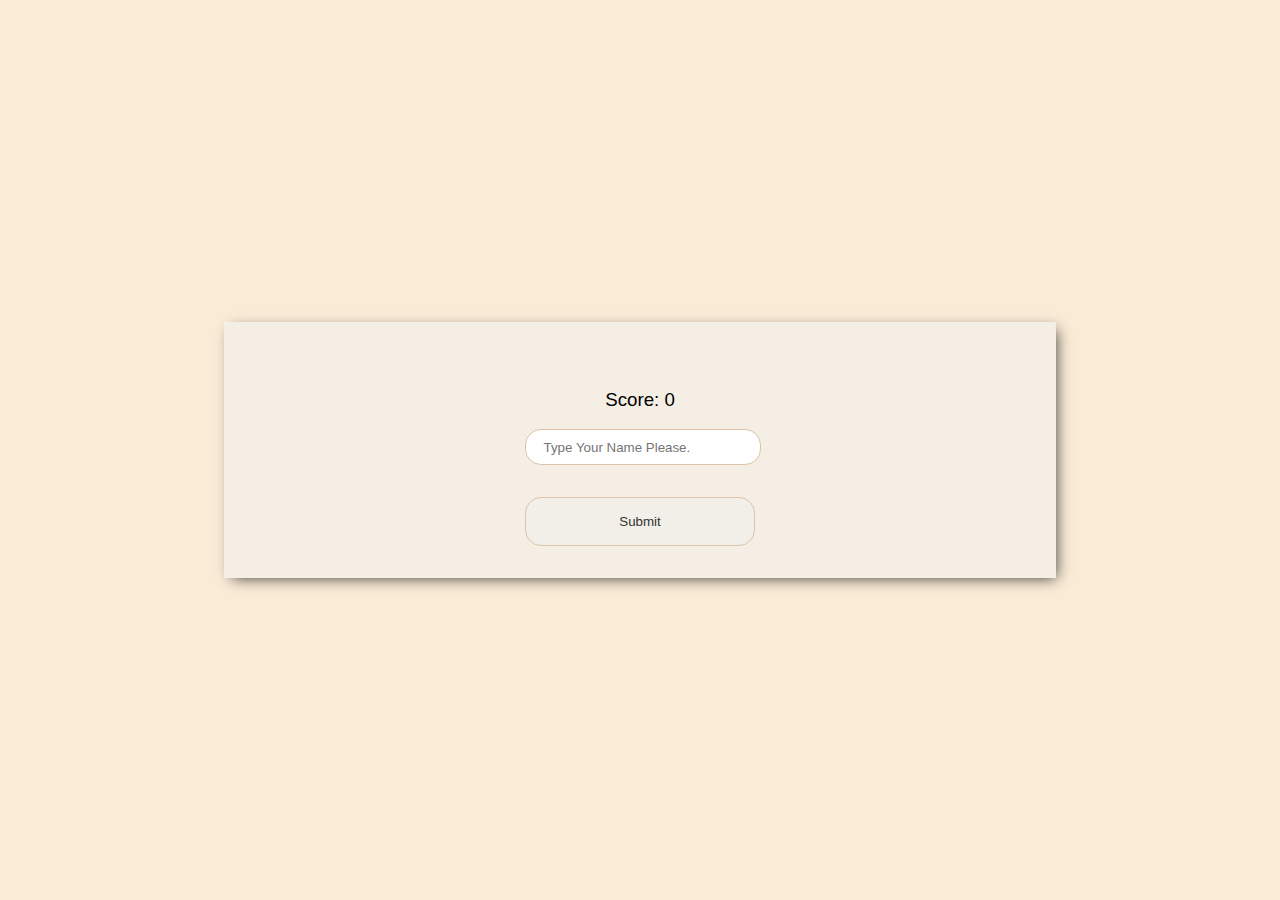
==== result.html @ b128c9ad "first step to result page" ====
<!DOCTYPE html>
<html lang="en">
<head>
    <meta charset="UTF-8">
    <meta name="viewport" content="width=device-width, initial-scale=1.0">
    <title>Interactive Quiz App</title>
    <link rel="stylesheet" href="style.css">
    <link rel="stylesheet" href="gameStyle.css">
    <link rel="stylesheet" href="result.css">
</head>
<body>
    
    <div class="container">

        <div class="resultPage" id="resultPage">

            <h3 id="result">Score: 0</h3>

            <form>
                <input type="text" name="username" id="username" placeholder="Type Your Name Please. ">
                <button type="submit" class="btn" id="submit-btn" disabled>Submit</button>
            </form>
        
        </div>

    </div>


    <!-- <script src="game.js"></script> -->
    <script src="result.js"></script>
</body>
</html>
---- style.css ----
body {
    margin: 0;
    padding: 0;
    box-sizing: border-box;
    height: 100vh;
    display: flex;
    justify-content: center;
    align-items: center;
    font-family: 'Railway', sans-serif;
    background-color: antiquewhite;
}

.container {
    width: 65%;
    display: flex;
    justify-content: center;
    align-items: center;
    max-width: 70rem;
    min-width: 30rem;
    background-color: rgb(244, 238, 229);
}

.homePage {
    width: 100%;
    display: flex;
    flex-direction: column;
    align-items: center;
    justify-content: center;
    box-shadow: 4px 4px 14px -4px rgba(0, 0, 0, 0.76);
}

h1 {
    margin-bottom: 3rem;
    font-weight: 500;
}

.btn {
    border: 1px solid rgb(219, 196, 169);
    padding: 1rem 0;
    width: 16rem;
    text-align: center;
    margin-bottom: 2rem;
    border-radius: 1rem;
    color: brown;
    text-decoration: none;
    color: #333;
}

.btn:hover {
    cursor: pointer;
    box-shadow: 4px 4px 14px -4px rgba(0, 0, 0, 0.76);
    transform: scale(1.05);
}
---- gameStyle.css ----
h3{
    padding: 3rem 3rem 0 3rem ;
    font-weight: 400;
}

.gamePage {
    width: 100%;
    display: flex;
    flex-direction: column;
    box-shadow: 4px 4px 14px -4px rgba(0, 0, 0, 0.76);
}

.options{
    padding: 0 2rem 2rem 2rem;
}

.option{
    border: 1px solid rgb(219, 196, 169);
    padding: 1rem 0;
    width: 16rem;
    text-align: center;
    border-radius: 1rem;
    color: brown;
    text-decoration: none;
    color: #333;
    width: 100%;
}

.option:hover{
    cursor: pointer;
    box-shadow: 4px 4px 14px -4px rgba(0, 0, 0, 0.76);
    transform: scale(1.05);
}

.correct{
    background-color: rgb(99, 183, 155);
}

.incorrect{
    background-color: rgb(192, 96, 96);
}
---- result.css ----
.resultPage{
    width: 100%;
    display: flex;
    flex-direction: column;
    box-shadow: 4px 4px 14px -4px rgba(0, 0, 0, 0.76);
    display: flex;
    flex-direction: column;
    justify-content: center;
    align-items: center;
}

#username{
    width: 100%;
    margin-bottom: 2rem;
    height: 2rem;
    border: 1px solid rgb(219, 196, 169);
    border-radius: 1rem;
}

#submit-btn{
    width: 100%;
}

::placeholder{
    padding: 1rem;
}
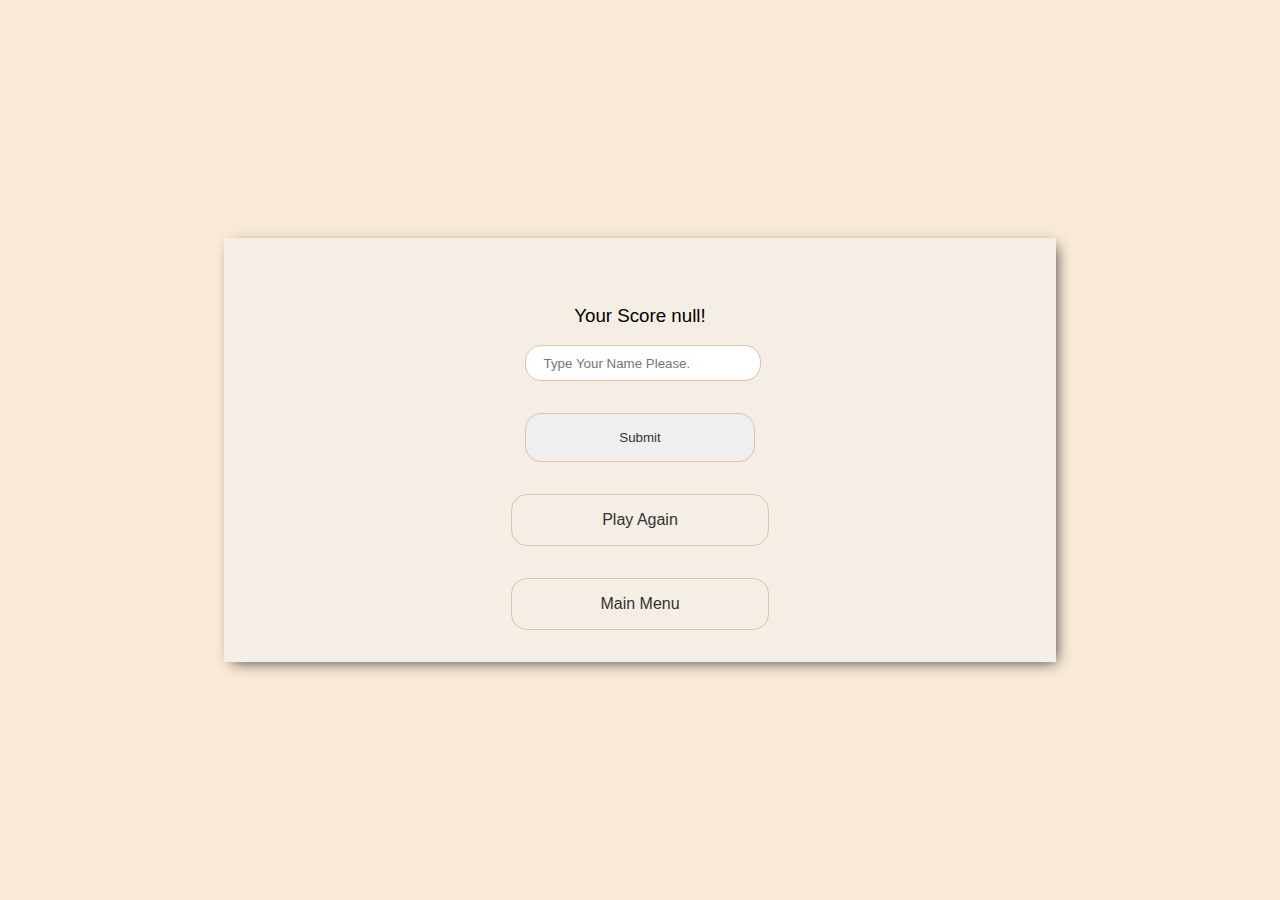
==== commit 7db16788: "high scores saved with using local storage" ====
--- a/result.html
+++ b/result.html
@@ -14,13 +14,16 @@
 
         <div class="resultPage" id="resultPage">
 
-            <h3 id="result">Score: 0</h3>
+            <h3 id="result">Your Score 0!</h3>
 
             <form>
                 <input type="text" name="username" id="username" placeholder="Type Your Name Please. ">
-                <button type="submit" class="btn" id="submit-btn" disabled>Submit</button>
+                <button type="submit" class="submit-btn-notAllowed" id="submit-btn" onclick="saveScore(event)">Submit</button>
             </form>
-        
+
+            <a href="/game.html" class="btn">Play Again</a>
+            <a href="/index.html" class="btn">Main Menu</a>
+
         </div>
 
     </div>
--- a/result.css
+++ b/result.css
@@ -1,4 +1,4 @@
-.resultPage{
+.resultPage {
     width: 100%;
     display: flex;
     flex-direction: column;
@@ -9,7 +9,7 @@
     align-items: center;
 }
 
-#username{
+#username {
     width: 100%;
     margin-bottom: 2rem;
     height: 2rem;
@@ -17,12 +17,29 @@
     border-radius: 1rem;
 }
 
-#submit-btn{
+#submit-btn {
     width: 100%;
+    border: 1px solid rgb(219, 196, 169);
+    padding: 1rem 0;
+    text-align: center;
+    margin-bottom: 2rem;
+    border-radius: 1rem;
+    color: brown;
+    text-decoration: none;
+    color: #333;
+    
 }
 
-::placeholder{
-    padding: 1rem;
+.submit-btn:hover {
+    cursor: pointer;
+    box-shadow: 4px 4px 14px -4px rgba(0, 0, 0, 0.76);
+    transform: scale(1.05);
 }
 
+.submit-btn-notAllowed{
+    cursor: not-allowed;
+}
 
+::placeholder {
+    padding: 1rem;
+}